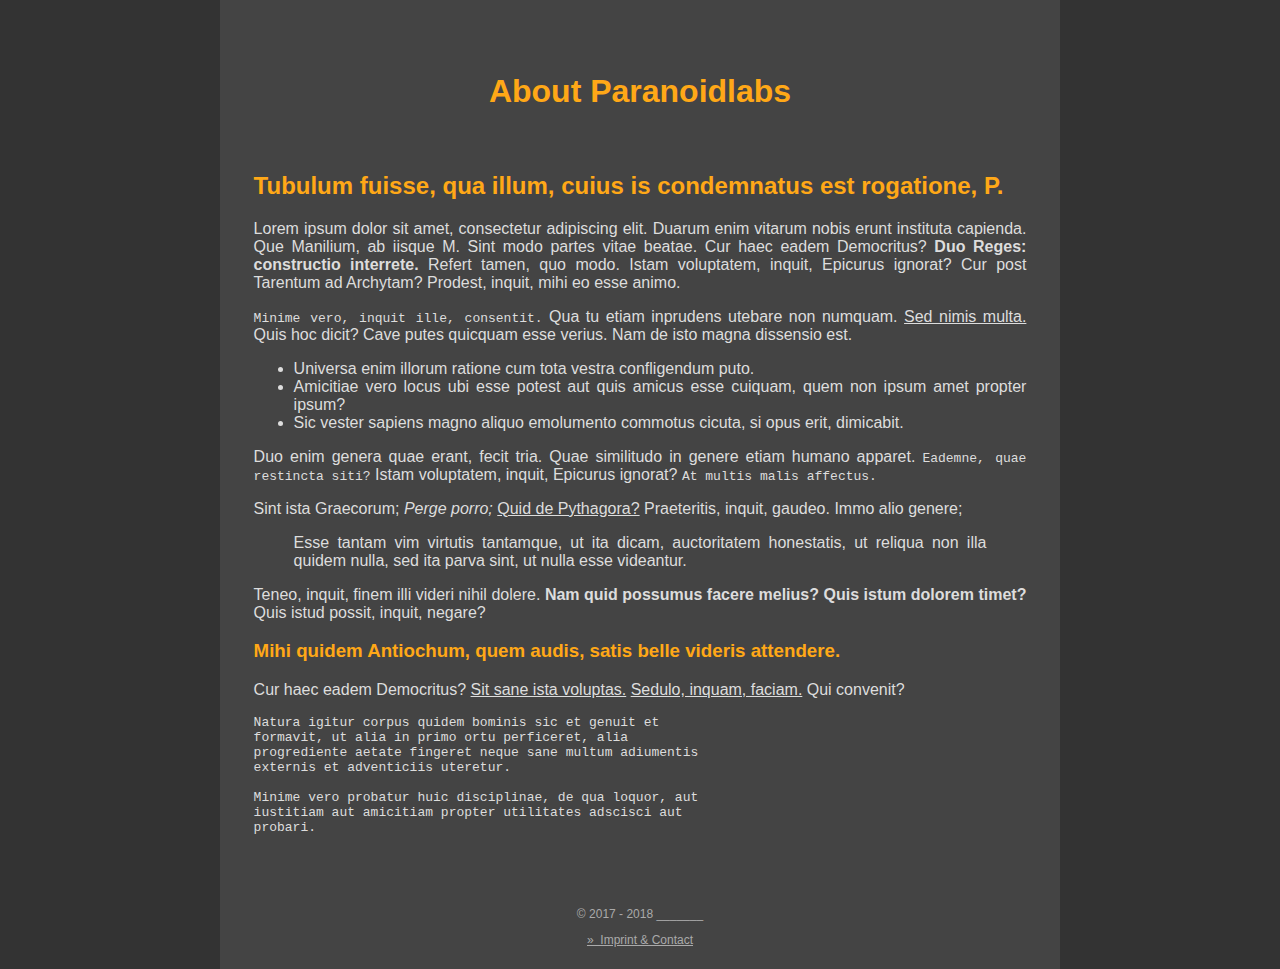
==== aboutplabs.html @ 52451682 "added placeholder subpages and improved spacings and buttons" ====
<!DOCTYPE html>
<html>
	<head>
		<meta charset="utf-8" content="text/html" http-equiv="Content-Type">
		<meta name="viewport" content="width=device-width, initial-scale=1, maximum-scale=1">
		<link href="style.css" rel="stylesheet" type="text/css">
		<title>Paranoidlabs</title>
	</head>
	<body>
		<header>
			<h1>About Paranoidlabs</h1>
		</header>
		<main>
			<h2>Tubulum fuisse, qua illum, cuius is condemnatus est rogatione, P.</h2>
			<p>Lorem ipsum dolor sit amet, consectetur adipiscing elit. Duarum enim vitarum nobis erunt instituta capienda. Que Manilium, ab iisque M. Sint modo partes vitae beatae. Cur haec eadem Democritus? <b>Duo Reges: constructio interrete.</b> Refert tamen, quo modo. Istam voluptatem, inquit, Epicurus ignorat? Cur post Tarentum ad Archytam? Prodest, inquit, mihi eo esse animo. </p>
			<p><code>Minime vero, inquit ille, consentit.</code> Qua tu etiam inprudens utebare non numquam. <a href='http://loripsum.net/' target='_blank'>Sed nimis multa.</a> Quis hoc dicit? Cave putes quicquam esse verius. Nam de isto magna dissensio est. </p>
			<ul>
				<li>Universa enim illorum ratione cum tota vestra confligendum puto.</li>
				<li>Amicitiae vero locus ubi esse potest aut quis amicus esse cuiquam, quem non ipsum amet propter ipsum?</li>
				<li>Sic vester sapiens magno aliquo emolumento commotus cicuta, si opus erit, dimicabit.</li>
			</ul>
			<p>Duo enim genera quae erant, fecit tria. Quae similitudo in genere etiam humano apparet. <code>Eademne, quae restincta siti?</code> Istam voluptatem, inquit, Epicurus ignorat? <code>At multis malis affectus.</code> </p>
			<p>Sint ista Graecorum; <i>Perge porro;</i> <a href='http://loripsum.net/' target='_blank'>Quid de Pythagora?</a> Praeteritis, inquit, gaudeo. Immo alio genere; </p>
			<blockquote cite='http://loripsum.net'>
				Esse tantam vim virtutis tantamque, ut ita dicam, auctoritatem honestatis, ut reliqua non illa quidem nulla, sed ita parva sint, ut nulla esse videantur.
			</blockquote>
			<p>Teneo, inquit, finem illi videri nihil dolere. <b>Nam quid possumus facere melius?</b> <b>Quis istum dolorem timet?</b> Quis istud possit, inquit, negare? </p>
			<h3>Mihi quidem Antiochum, quem audis, satis belle videris attendere.</h3>
			<p>Cur haec eadem Democritus? <a href='http://loripsum.net/' target='_blank'>Sit sane ista voluptas.</a> <a href='http://loripsum.net/' target='_blank'>Sedulo, inquam, faciam.</a> Qui convenit? </p>
			<pre>
Natura igitur corpus quidem bominis sic et genuit et
formavit, ut alia in primo ortu perficeret, alia
progrediente aetate fingeret neque sane multum adiumentis
externis et adventiciis uteretur.

Minime vero probatur huic disciplinae, de qua loquor, aut
iustitiam aut amicitiam propter utilitates adscisci aut
probari.
			</pre>
		</main>
		<footer>
			<p>&copy; 2017 - 2018 _______</p>
			<p><a href="meta.html">&raquo;&nbsp; Imprint &amp; Contact</a></p>
		</footer>
	</body>
</html>
---- style.css ----
html {
	background: #333;
}
body {
	position: relative;
	font-family: sans-serif;
	min-height: calc(100vh - 85px);
	background: #444;
	color: #ddd;
	text-align: center;
	max-width: 840px;
	margin: 0 auto;
	padding: 42px 0;
}
header, footer, main {
	padding: 10px 4%;
}
main {
	text-align: justify;
	padding-bottom: 64px;
}
header img {
	width: 80%;
	max-width: 200px;
}
h1, h2, h3, h4, h5, h6 {
	color: #ffa817;
}
section {
	position: relative;
	margin: 16px;
	padding: 16px 32px;
	display: inline-block;
	max-width: 280px;
	background: #333;
	padding-bottom: 84px;
}
button {
	font-family: sans-serif;
	background: #333;
	border: 0;
	color: #ddd;
	font-size: 16px;
	font-weight: bold;
	padding: 12px;
	margin: 12px;
	transition: .2s all ease-in-out;
}
button:hover {
	background: #222;
	cursor: pointer;
}
section button {
	position: absolute;
	background: #444;
	width: 64%;
	margin: 0 auto;
	left: 0;
	right: 0;
	bottom: 32px;
}
section button:hover {
	background: #555;
}
section button:before {
	position: absolute;
	content: "\00bb";
	left: 8%;
	transition: .2s all ease-in-out;
}
section button:hover:before {
	left: 12%;
}
a {
	color: inherit;
}
.qgrid {
	display: flex;
	flex-wrap: wrap;
	justify-content: center;
	text-align: center;
}
.buttonwrapper {
	text-align: center;
}
button img {
	height: 1.2em;
	vertical-align: -.2em;
}
footer {
	position: absolute;
	height: 64px;
	font-size: 12px;
	color: #aaa;
	margin: 0 auto;
	left: 0;
	right: 0;
	bottom: 0;
}
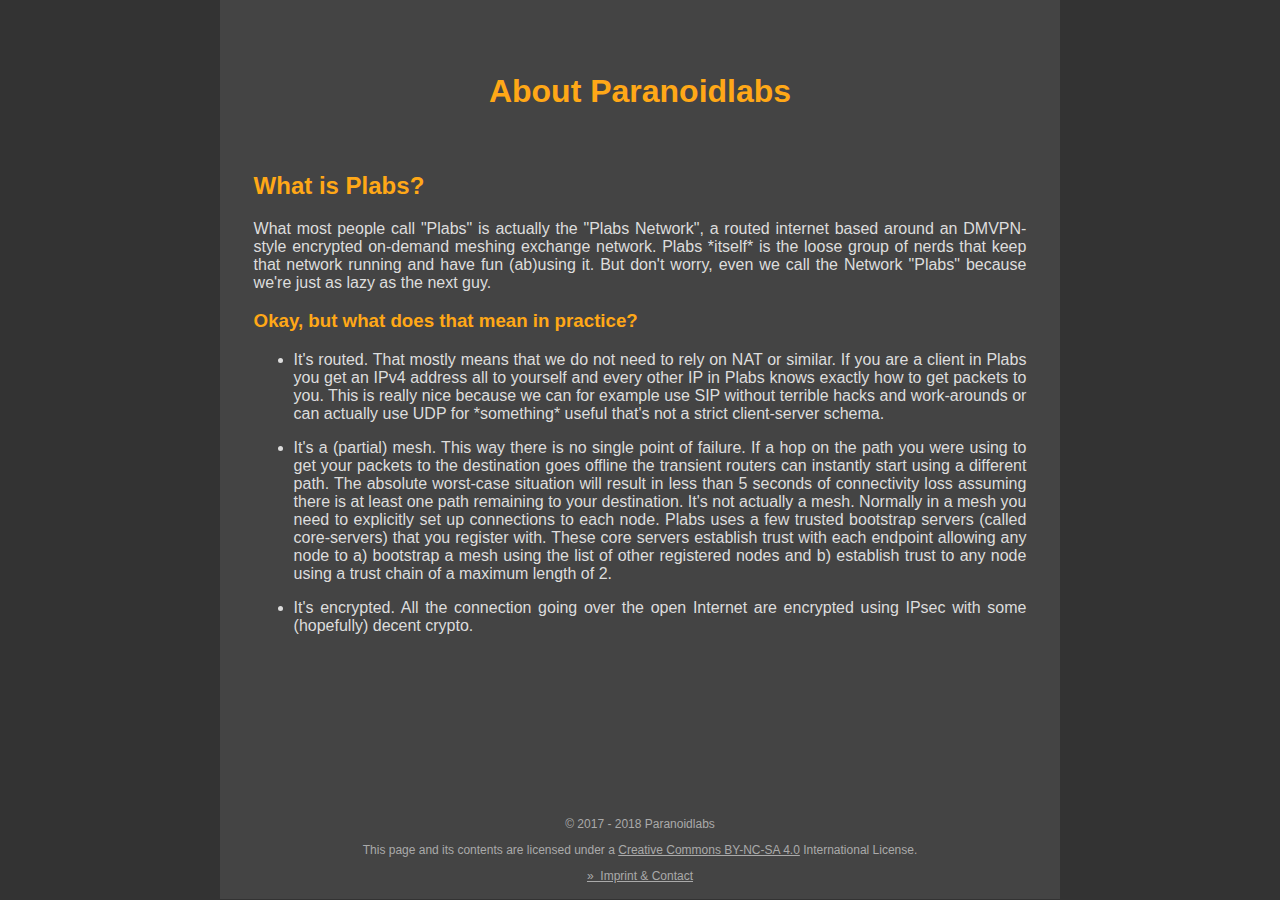
==== commit cbd04fe5: "added CC-BY-SA 4.0 License" ====
--- a/aboutplabs.html
+++ b/aboutplabs.html
@@ -11,35 +11,52 @@
 			<h1>About Paranoidlabs</h1>
 		</header>
 		<main>
-			<h2>Tubulum fuisse, qua illum, cuius is condemnatus est rogatione, P.</h2>
-			<p>Lorem ipsum dolor sit amet, consectetur adipiscing elit. Duarum enim vitarum nobis erunt instituta capienda. Que Manilium, ab iisque M. Sint modo partes vitae beatae. Cur haec eadem Democritus? <b>Duo Reges: constructio interrete.</b> Refert tamen, quo modo. Istam voluptatem, inquit, Epicurus ignorat? Cur post Tarentum ad Archytam? Prodest, inquit, mihi eo esse animo. </p>
-			<p><code>Minime vero, inquit ille, consentit.</code> Qua tu etiam inprudens utebare non numquam. <a href='http://loripsum.net/' target='_blank'>Sed nimis multa.</a> Quis hoc dicit? Cave putes quicquam esse verius. Nam de isto magna dissensio est. </p>
+			<h2>What is Plabs?</h2>
+			<p>
+				What most people call "Plabs" is actually the "Plabs Network", a routed internet
+				based around an DMVPN-style encrypted on-demand meshing exchange network. 
+				Plabs *itself* is the loose group of nerds that keep that network running and
+				have fun (ab)using it.  But don't worry, even we call the Network "Plabs" because
+				we're just as lazy as the next guy.
+			</p>
+			<h3>Okay, but what does that mean in practice?</h3>
 			<ul>
-				<li>Universa enim illorum ratione cum tota vestra confligendum puto.</li>
-				<li>Amicitiae vero locus ubi esse potest aut quis amicus esse cuiquam, quem non ipsum amet propter ipsum?</li>
-				<li>Sic vester sapiens magno aliquo emolumento commotus cicuta, si opus erit, dimicabit.</li>
+				<li>
+					<p>
+						It's routed. That mostly means that we do not need to rely on NAT or similar. If
+						you are a client in Plabs you get an IPv4 address all to yourself and every
+						other IP in Plabs knows exactly how to get packets to you. This is really nice
+						because we can for example use SIP without terrible hacks and work-arounds or
+						can actually use UDP for *something* useful that's not a strict client-server
+						schema.
+					</p>
+				</li>
+				<li>
+					<p>
+						It's a (partial) mesh.  This way there is no single point of failure. If a hop on the path
+						you were using to get your packets to the destination goes offline the transient
+						routers can instantly start using a different path. The absolute worst-case
+						situation will result in less than 5 seconds of connectivity loss assuming there
+						is at least one path remaining to your destination.
+						It's not actually a mesh.  Normally in a mesh you need to explicitly set up
+						connections to each node.  Plabs uses a few trusted bootstrap servers (called
+						core-servers) that you register with.  These core servers establish trust with
+						each endpoint allowing any node to a) bootstrap a mesh using the list of other
+						registered nodes and b) establish trust to any node using a trust chain of a
+						maximum length of 2.
+					</p>
+				</li>
+				<li>
+					<p>
+						It's encrypted.  All the connection going over the open Internet are encrypted
+						using IPsec with some (hopefully) decent crypto.
+					</p>
+				</li>
 			</ul>
-			<p>Duo enim genera quae erant, fecit tria. Quae similitudo in genere etiam humano apparet. <code>Eademne, quae restincta siti?</code> Istam voluptatem, inquit, Epicurus ignorat? <code>At multis malis affectus.</code> </p>
-			<p>Sint ista Graecorum; <i>Perge porro;</i> <a href='http://loripsum.net/' target='_blank'>Quid de Pythagora?</a> Praeteritis, inquit, gaudeo. Immo alio genere; </p>
-			<blockquote cite='http://loripsum.net'>
-				Esse tantam vim virtutis tantamque, ut ita dicam, auctoritatem honestatis, ut reliqua non illa quidem nulla, sed ita parva sint, ut nulla esse videantur.
-			</blockquote>
-			<p>Teneo, inquit, finem illi videri nihil dolere. <b>Nam quid possumus facere melius?</b> <b>Quis istum dolorem timet?</b> Quis istud possit, inquit, negare? </p>
-			<h3>Mihi quidem Antiochum, quem audis, satis belle videris attendere.</h3>
-			<p>Cur haec eadem Democritus? <a href='http://loripsum.net/' target='_blank'>Sit sane ista voluptas.</a> <a href='http://loripsum.net/' target='_blank'>Sedulo, inquam, faciam.</a> Qui convenit? </p>
-			<pre>
-Natura igitur corpus quidem bominis sic et genuit et
-formavit, ut alia in primo ortu perficeret, alia
-progrediente aetate fingeret neque sane multum adiumentis
-externis et adventiciis uteretur.
-
-Minime vero probatur huic disciplinae, de qua loquor, aut
-iustitiam aut amicitiam propter utilitates adscisci aut
-probari.
-			</pre>
 		</main>
 		<footer>
-			<p>&copy; 2017 - 2018 _______</p>
+			<p>&copy; 2017 - 2018 Paranoidlabs</p>
+			<p>This page and its contents are licensed under a <a rel="license" href="http://creativecommons.org/licenses/by-nc-sa/4.0/">Creative Commons BY-NC-SA 4.0</a> International License.</p>
 			<p><a href="meta.html">&raquo;&nbsp; Imprint &amp; Contact</a></p>
 		</footer>
 	</body>
--- a/style.css
+++ b/style.css
@@ -17,7 +17,7 @@
 }
 main {
 	text-align: justify;
-	padding-bottom: 64px;
+	padding-bottom: 84px;
 }
 header img {
 	width: 80%;
@@ -89,7 +89,7 @@
 }
 footer {
 	position: absolute;
-	height: 64px;
+	height: 84px;
 	font-size: 12px;
 	color: #aaa;
 	margin: 0 auto;
